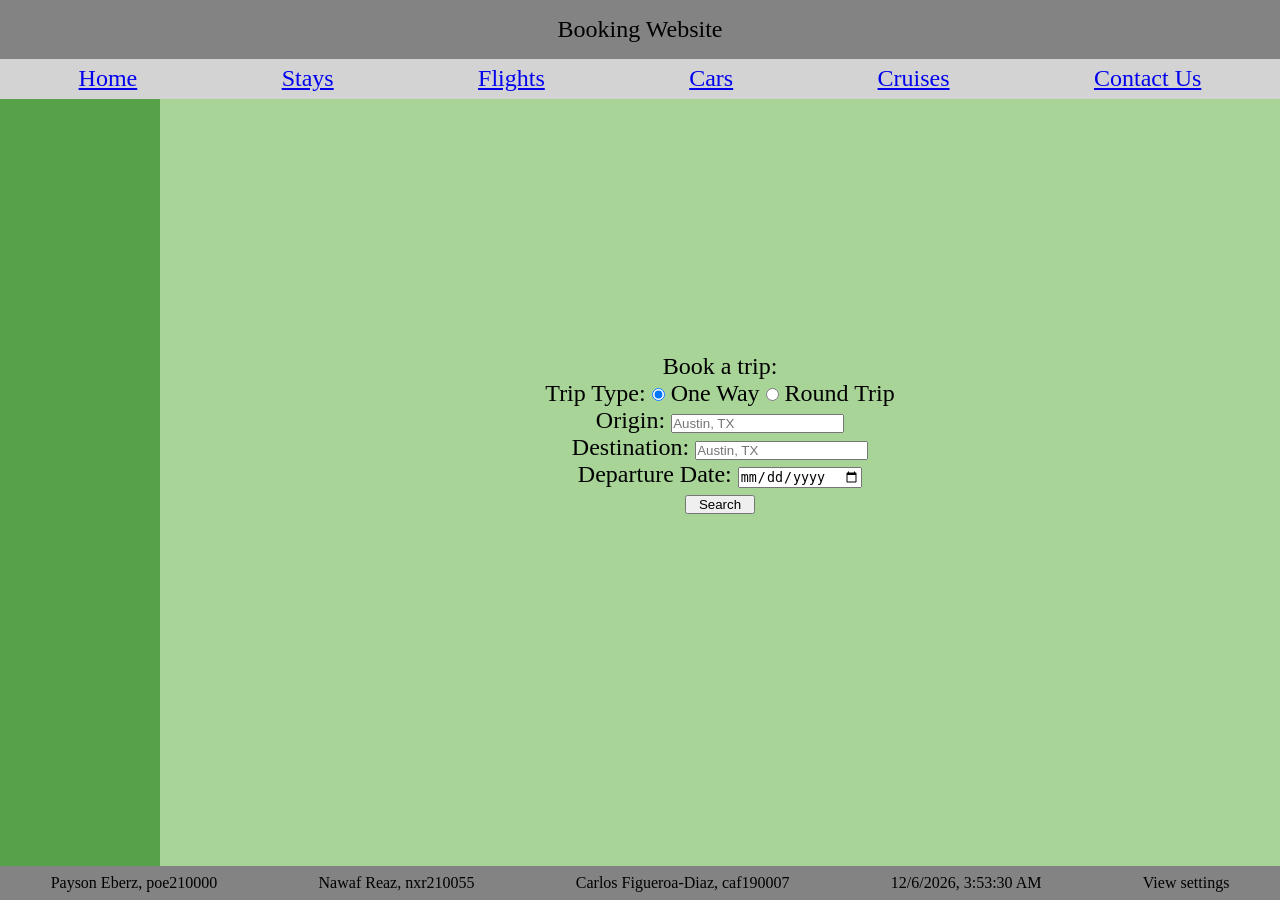
==== public/pages/book.html @ 8558e8ad "Setup node tech stack" ====
<!DOCTYPE html>
<html lang="en">
<head>
    <meta charset="UTF-8">
    <meta name="viewport" content="width=device-width, initial-scale=1.0">
    <script src="../js/js.js" defer></script>
    <script src="../js/book.js" defer></script>
    <link rel="stylesheet" href="../style.css">
    <title>Document</title>
</head>
<body>
    <div id="header">
        Booking Website
    </div>

    <div id="navbar">
        <a href="../index.html" class="link">Home</a>
        <a href="./stays.html" class="link">Stays</a>
        <a href="./flights.html" class="link">Flights</a>
        <a href="./cars.html" class="link">Cars</a>
        <a href="./cruises.html" class="link">Cruises</a>
        <a href="./contactUs.html" class="link">Contact Us</a>
    </div>

    <div id="center">
        <div id="side"></div>
        <div id="main">
            <form action="" id="booking-form">
                Book a trip:
                <div class="form-group">
                    <label>Trip Type:</label>
                    <label><input type="radio" id="one-way-trip-radio" name="tripType" value="oneway" checked> One Way</label>
                    <label><input type="radio" id="round-trip-radio" name="tripType" value="roundtrip"> Round Trip</label>
                </div>

                <div class="form-group">
                    <label for="origin">Origin:</label>
                    <input type="text" id="origin" name="origin" required placeholder="Austin, TX">
                </div>

                <div class="form-group">
                    <label for="destination">Destination:</label>
                    <input type="text" id="destination" name="destination" required placeholder="Austin, TX">
                </div>

                <div class="form-group">
                    <label for="depart-date">Departure Date:</label>
                    <input type="date" id="depart-date" name="depart-date" required>
                </div>

                <div class="form-group" id="return-date-group">
                    <label for="return-date">Return Date:</label>
                    <input type="date" id="return-date" name="return-date">
                </div>

                <button type="submit" id="book-button" >Search</button>

            </form>
            <div id="booking-output" class="form-output">
                
            </div>
        </div>
    </div>

    <div id="footer">
        <p>Payson Eberz, poe210000</p>
        <p>Nawaf Reaz, nxr210055</p>
        <p>Carlos Figueroa-Diaz, caf190007</p>

        <div id="time"></div>

        <div id="settings">
            View settings
            <div id="settings-dialog" class="hidden">
                <div class="option">
                    <label for="text-size">Text size:</label>
                    <select name="text-size" id="text-selector" onchange="updateFontSize()">
                        <option value="large">large</option>
                        <option value="medium" selected>medium</option>
                        <option value="small">small</option>
                    </select>
                </div>
                <div class="option">
                    <label for="background-color">Background:</label>
                    <select name="background-color" id="color-selector" onchange="updateBackgroundColor()">
                        <option value="red">red</option>
                        <option value="green" selected>green</option>
                        <option value="blue">blue</option>
                    </select>
                </div>
            </div>
        </div>
    </div>
</body>
</html>
---- public/style.css ----
* {
    margin: 0;
    padding: 0;
    box-sizing: border-box;
}

body {
    display: flex;
    flex-direction: column;
    justify-content: space-between;

    height: 100dvh;
    font-size: 1.5rem;

    background-color: lightgrey;
}

#header {
    display: flex;
    flex-direction: column;
    justify-content: center;
    align-items: center;
    gap: 5px;

    padding: 1rem;


    background-color: rgb(131, 131, 131);
}

#names {
    flex: 1;

    display: flex;
    flex-direction: row;
    justify-content: space-around;
}

#navbar {
    display: flex;
    flex-direction: row;
    justify-content: space-around;

    padding: .4rem;
}

#center {
    flex: 1;
    display: flex;
    flex-direction: row;

    align-items: stretch;
}

#main {
    flex: 1;
    display: flex;
    flex-direction: column;
    gap: 1rem;

    justify-content: center;
    align-items: center;
    text-align: center;

    padding: 1rem;

    background-color: rgba(168, 212, 152, 1);
}

#book-button {
    width: 20%;
}

#passenger-icon {
    cursor: pointer;
}

.form-output {
    white-space: pre;
}

#side {
    padding: 5rem;

    background-color: rgba(87, 161, 72, 1);
}

#footer {
    display: flex;
    flex-direction: row;
    justify-content: space-around;
    align-items: center;

    padding: .5rem 0;

    background-color: rgb(131, 131, 131);
    text-align: center;
    font-size: 1rem;
}

#settings {
    position: relative;
}

#settings:hover {
    cursor: pointer;
}

#settings-dialog {
    position: absolute;
    z-index: 10;
    left: 50%;
    bottom: 100%;

    display: flex;
    flex-direction: column;

    padding: .25rem;
    gap: 5px;

    white-space: nowrap;

    background-color: white;
    border: 2px solid black;
    border-radius: 5px;
}

#settings-dialog.hidden{
    display: none;
}
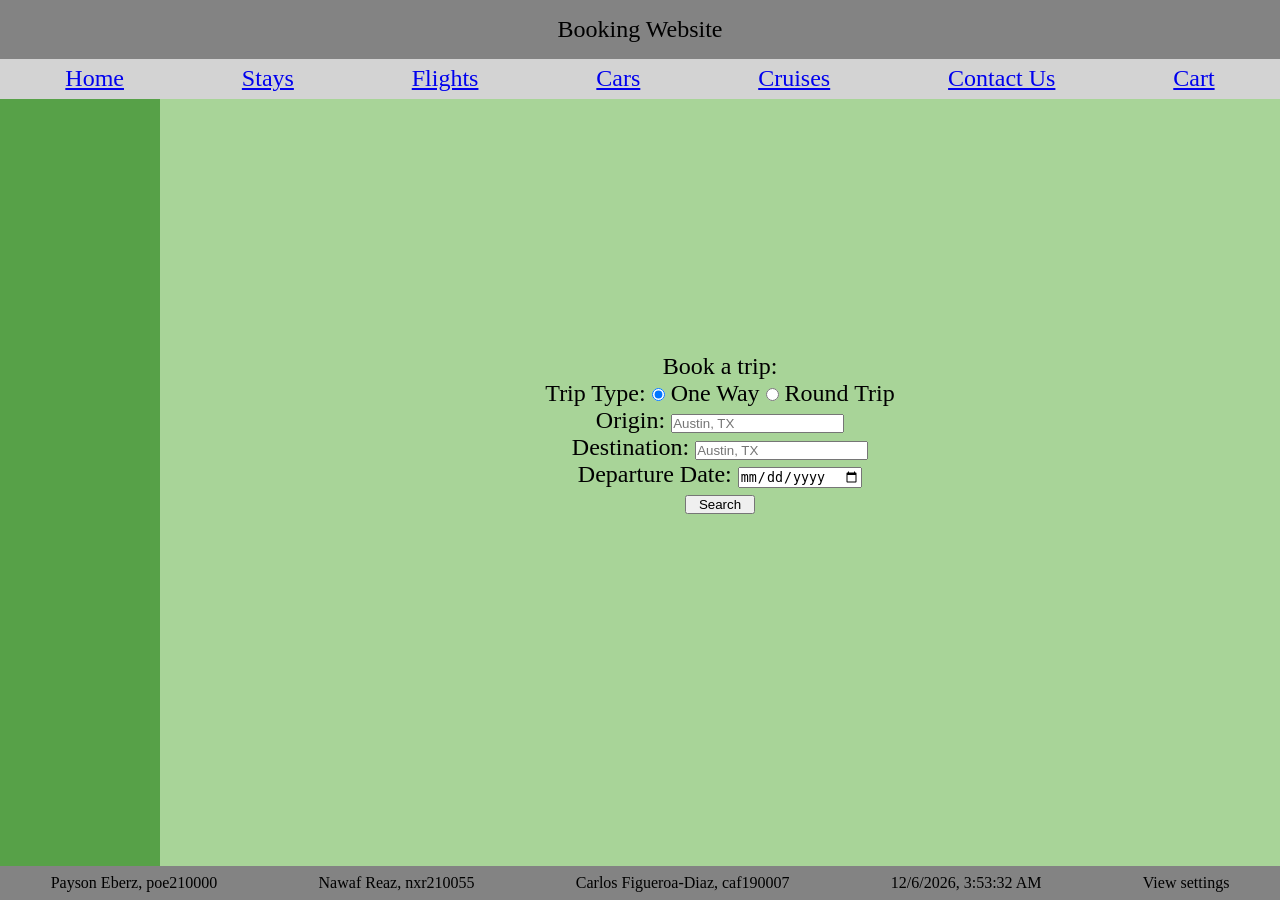
==== commit eb81c06d: "Populate cart view" ====
--- a/public/pages/book.html
+++ b/public/pages/book.html
@@ -20,6 +20,7 @@
         <a href="./cars.html" class="link">Cars</a>
         <a href="./cruises.html" class="link">Cruises</a>
         <a href="./contactUs.html" class="link">Contact Us</a>
+        <a href="./cart.html" class="link">Cart</a>
     </div>
 
     <div id="center">
--- a/public/style.css
+++ b/public/style.css
@@ -79,6 +79,20 @@
     white-space: pre;
 }
 
+#hotels-table {
+    border: 2px solid black;
+}
+
+#hotels-table td {
+    padding-left: .5rem;
+    padding-right: .5rem;
+}
+
+#hotels-table th {
+    padding-left: .5rem;
+    padding-right: .5rem;
+}
+
 #side {
     padding: 5rem;
 
@@ -109,7 +123,7 @@
 #settings-dialog {
     position: absolute;
     z-index: 10;
-    left: 50%;
+    left: -100%;
     bottom: 100%;
 
     display: flex;
@@ -127,4 +141,8 @@
 
 #settings-dialog.hidden{
     display: none;
+}
+
+.hidden{
+    display: none;
 }
